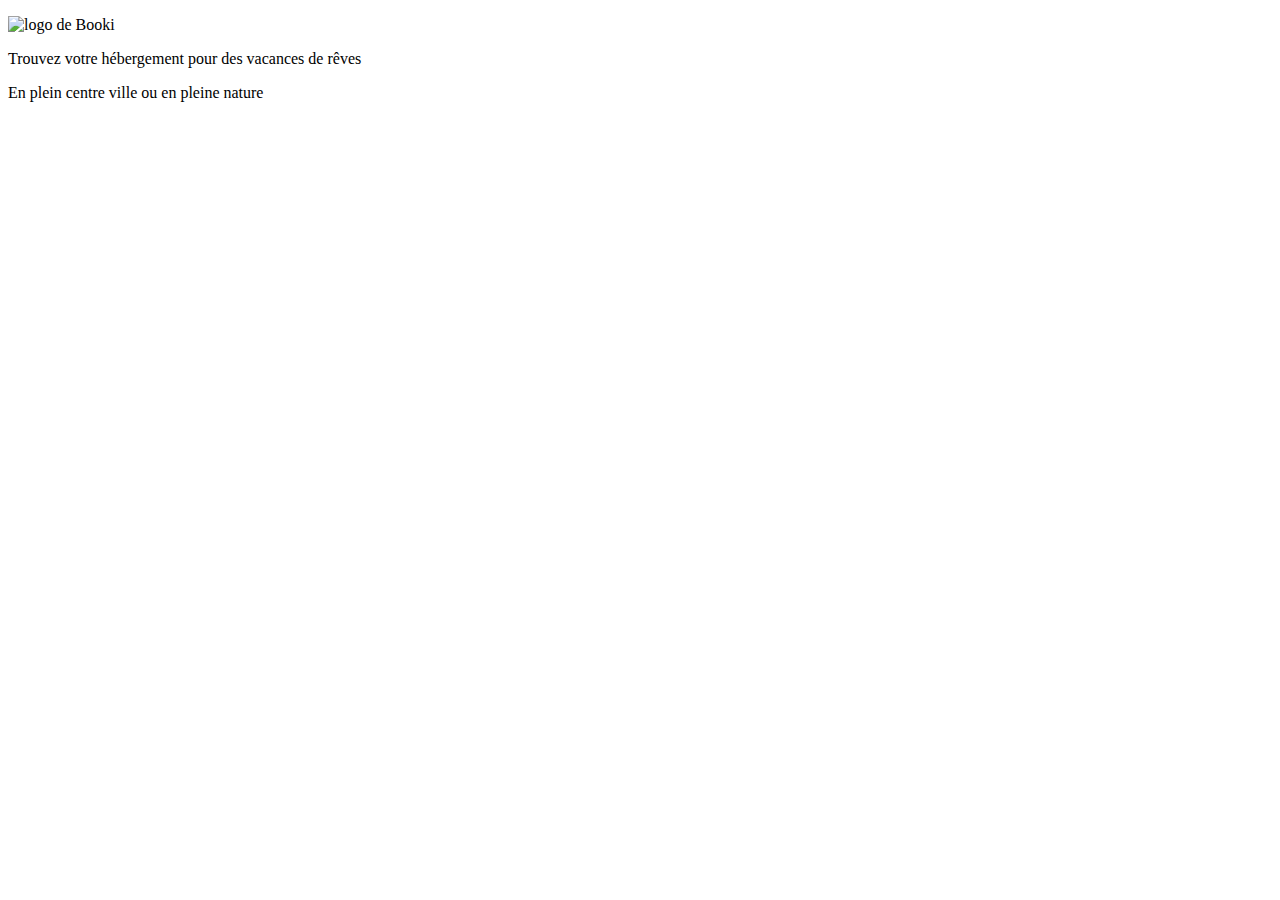
==== booki2.html @ 6dc7a473 "commit init" ====
<!DOCTYPE html>
<html>
    <head>
                <!-- En-tête de la page -->
        <meta charset="utf-8" />
        <link rel="stylesheet" href="style.css" />
        <title>Booki</title>
         </head>

    <body>
       <div id="conteneur">

        <header>
            <div id="intitulehaut">
            <p>
                <img src="images/logo/booki.png" alt="logo de Booki"/>
            </p>

            <p id="titre1">Trouvez votre hébergement pour des vacances de rêves</p>
          
            <p id= "titre2">En plein centre ville ou en pleine nature</p>

        </div>

        </header>

       </div>
       </body>


</html>
---- style.css ----
.hébergement {
    font-weight: bold;
}

#flex-container
{
    display: flex;
    flex-flow: row wrap;
    justify-content: space-around;
    padding: 0;
    margin: 0;
    list-style: none;
}

#element1

{
    border: 5px solid black
}
#element2
{
    border: 7px solid black
}
#element3
{
    border: 5px solid black
}


/* taille des blocks, header, footer.../
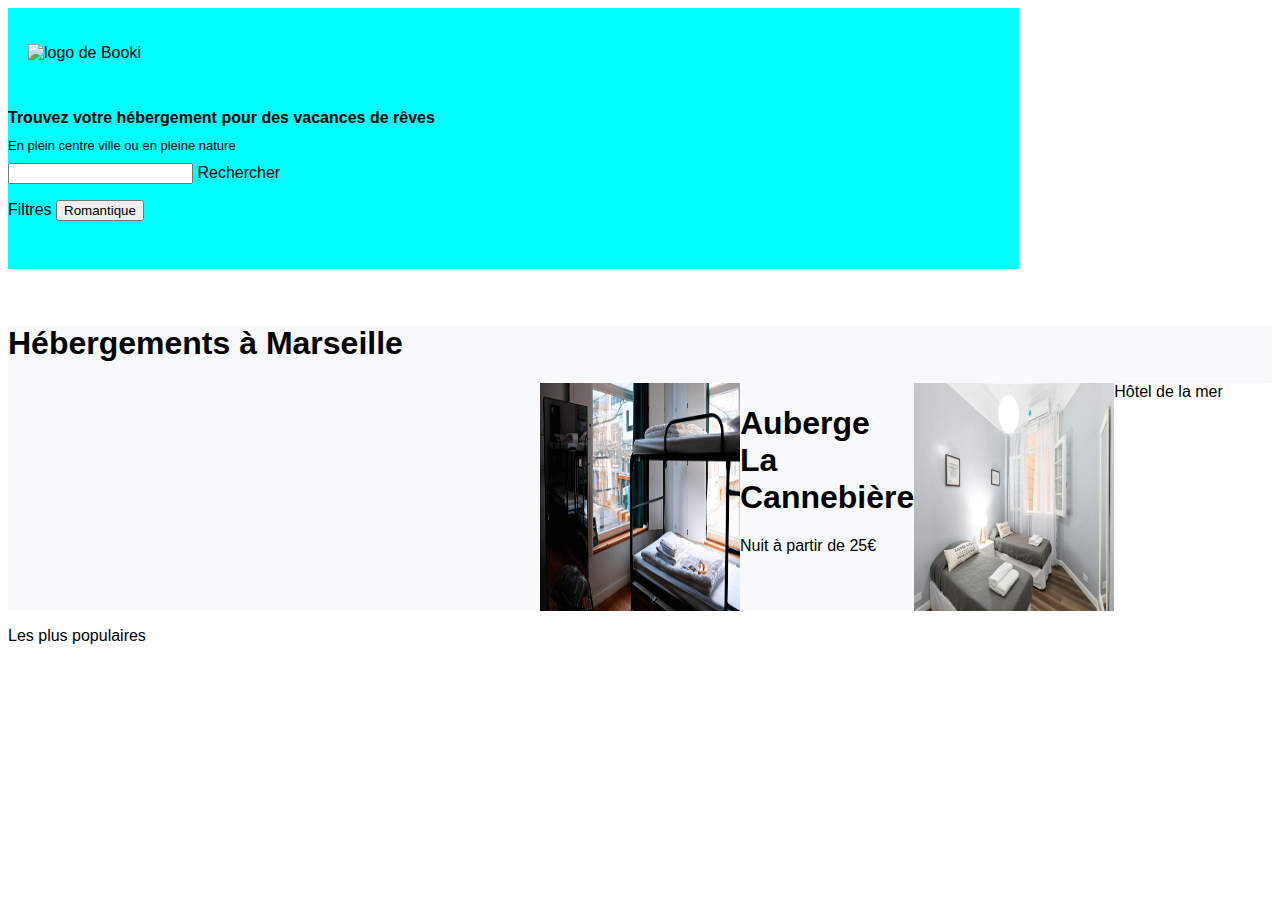
==== commit 5ff48c24: "v2" ====
--- a/booki2.html
+++ b/booki2.html
@@ -1,31 +1,126 @@
 <!DOCTYPE html>
 <html>
-    <head>
-                <!-- En-tête de la page -->
-        <meta charset="utf-8" />
-        <link rel="stylesheet" href="style.css" />
-        <title>Booki</title>
-         </head>
 
-    <body>
-       <div id="conteneur">
+<head>
 
-        <header>
-            <div id="intitulehaut">
+    <meta charset="utf-8" />
+    <link rel="stylesheet" href="style2.css" />
+    <title>Booki</title>
+    <script src="https://kit.fontawesome.com/a1a68e24d9.js" crossorigin="anonymous"></script>
+</head>
+
+<body>
+    <header id="entete">
+        <!---début en tete-->
+        <div id="logo"> <!---debut blok logo--->
             <p>
-                <img src="images/logo/booki.png" alt="logo de Booki"/>
+                <img src="images/logo/booki.png" alt="logo de Booki" />
             </p>
+        </div>
+        <!---fin du block logo booki-->
 
-            <p id="titre1">Trouvez votre hébergement pour des vacances de rêves</p>
-          
-            <p id= "titre2">En plein centre ville ou en pleine nature</p>
+        <div id="trouvez">
+            <!---début block trouvez votre hebergement... en pleine nature-->
+            <h1 class="titre1"><strong>Trouvez votre hébergement pour des vacances de rêves</strong></h1>
 
+            <h2 class="titre2">En plein centre ville ou en pleine nature</h2>
         </div>
+        <!---fin du block hébergement-->
+       
+            <!---DEBUT BARRE DE RECHRCHE-->
+        <div id="rechercher">
+            <i class="fas fa-map-marker-alt"></i>
+   
+            <span><input type="text" name="recherchelocalisation" />
+                <label for="recherchelocalisation">
+                    Rechercher</span></div>
+                                
+                
+            </div>
 
-        </header>
+            
+            <!---ci dessous les filtres-->
+            <p class="filtres">Filtres
+              
+                <button type="submit">
+            <i class="fa-duotone fa-money-bill-simple-wave"></i>
+            Romantique</button>
+             
+            <p>
 
-       </div>
-       </body>
+               
+                </div>
+    </header>
+    <!---fin de l'entete>-->
+
+    <aside id="nav"><!---barre de navigation haut droit-->
+            
+        <ul id="navigation">
+            <div class="hébergement"><a href="#heb_marseille">Hébergements</a>
+            
+            </div>
+        </br>
+            <div class="activités"><a href="#acti">Activités</a></li>
+            </div>
+            </ul>
+        </aside>
+    <!---fin barre de navigation haut droit--->
 
 
+
+<section id= "heb"> <!---ici, rubrique hébergement à marseille 6 blocks-->
+        
+        <h1 id="heb_marseille">Hébergements à Marseille</h1><!-----ancre dans le titre--->
+
+        <div id="ligne1"><!---*1er block ligne--->
+            <div class="card">
+               <img src="images/hebergements/3_medium/lacanne.jpg" alt="auberge la cannebière" style="width:100%">
+                     <div class="intitulecarteheb">
+                    <h1> Auberge La Cannebière</h1>
+                      <p> Nuit à partir de <span class=gras>25€</span></p>
+                      <p class="etoiles"><i class="fa-solid fa-star"></i><span><i class="fa-solid fa-star"></i></span><span><i class="fa-solid fa-star"></i></span><span><i class="fa-solid fa-star"></i></span><span><i class="fa-duotone fa-star"></i></span>
+
+                      </p>
+                    </p>
+                </div>
+
+            <div class="card">
+                <img src="images/hebergements/3_medium/port.jpg" alt="auberge la cannebière" style="width:100%">
+                <div class="intitulecarteheb">
+                    <h1>Hôtel du port</h1>
+                    <p> Nuit à partir de <span class=gras>52€</span></p>
+                    <p class="etoiles"><i class="fa-solid fa-star"></i><span><i class="fa-solid fa-star"></i></span><span><i class="fa-solid fa-star"></i></span><span><i class="fa-solid fa-star"></i></span><span><i class="fa-solid fa-star"></i></span>
+                </div>
+
+            <div class="card">
+                <img src="images/hebergements/3_medium/mouettes.jpg" alt="auberge la cannebière" style="width:100%">
+                <div class="intitulecarteheb">
+                <h1>Hôtel Les Mouettes </h1>
+                <p> Nuit à partir de <span class=gras>76€</span></p>
+                <p class="etoiles"><i class="fa-solid fa-star"></i><span><i class="fa-solid fa-star"></i></span><span><i class="fa-solid fa-star"></i></span><span><i class="fa-solid fa-star"></i></span><span><i class="fa-solid fa-star"></i></span>
+
+            </div>
+            </div>
+            </div>
+            <!---2eme block ligne--->
+<div id="ligne2">
+            <div class="card">Hôtel de la mer</div>
+
+            <div class="card">Auberge le panier</div>
+
+            <div class="card">Hôtel chez Amina</div>
+</div>
+        
+    
+</section>
+
+    <aside>
+        <p>
+           <p class= "popu">Les plus populaires</p>
+        </p>
+    </aside>
+    
+
+</body>
+
 </html>--- a/style2.css
+++ b/style2.css
@@ -0,0 +1,95 @@
+html
+{
+    font-family: 'Raleway', sans-serif;
+    height: 23%;
+    width: 100%;
+}
+
+header
+{ 
+    width: 80%;
+    background-color: aqua;
+    display: flex;
+    flex-direction:column;
+    flex-wrap: wrap
+   
+}
+#entete{
+}
+
+#logo 
+{
+    padding: 10px;
+    margin:10px;
+position:absolute
+top:0;
+left:0;
+}
+img{
+    width:5%
+}
+
+
+#trouvez
+{
+   position: relative
+    top:120px;
+    width:50%;
+    
+}
+
+.titre1{
+font-size:medium;
+font-weight: bold;
+}
+
+.titre2{
+font-size:small;
+font-weight:normal;
+}
+
+.filtres
+{
+display:inline-table;
+}
+
+#navigation
+{
+    display: flex;
+    flex-direction: row;
+    position: relative;
+    left:1960px;
+    top: -280px;
+    align-content: space-between;
+    gap:30px;
+    background-color:yellow;
+}
+
+/*section hebergement marseille*/
+#heb
+{
+   background-color:rgb(247, 249, 250);
+}
+/*cartes "hebergement"*/
+.card{
+    display:flex;
+    justify-content: space-between;
+    width:200px;
+    margin:0px auto;
+    background-color:white;
+}
+/*pb: ce ne sont pas des étoiles qui apparaissent!!!*/
+.etoiles{
+    font-size: 20px;
+}
+
+#ligne1
+{display:flex;
+    flex-direction: row;
+    gap:20px;
+    }
+#ligne2{
+    display:flex;
+    flex-direction: wrap;
+    gap:20px;
+}